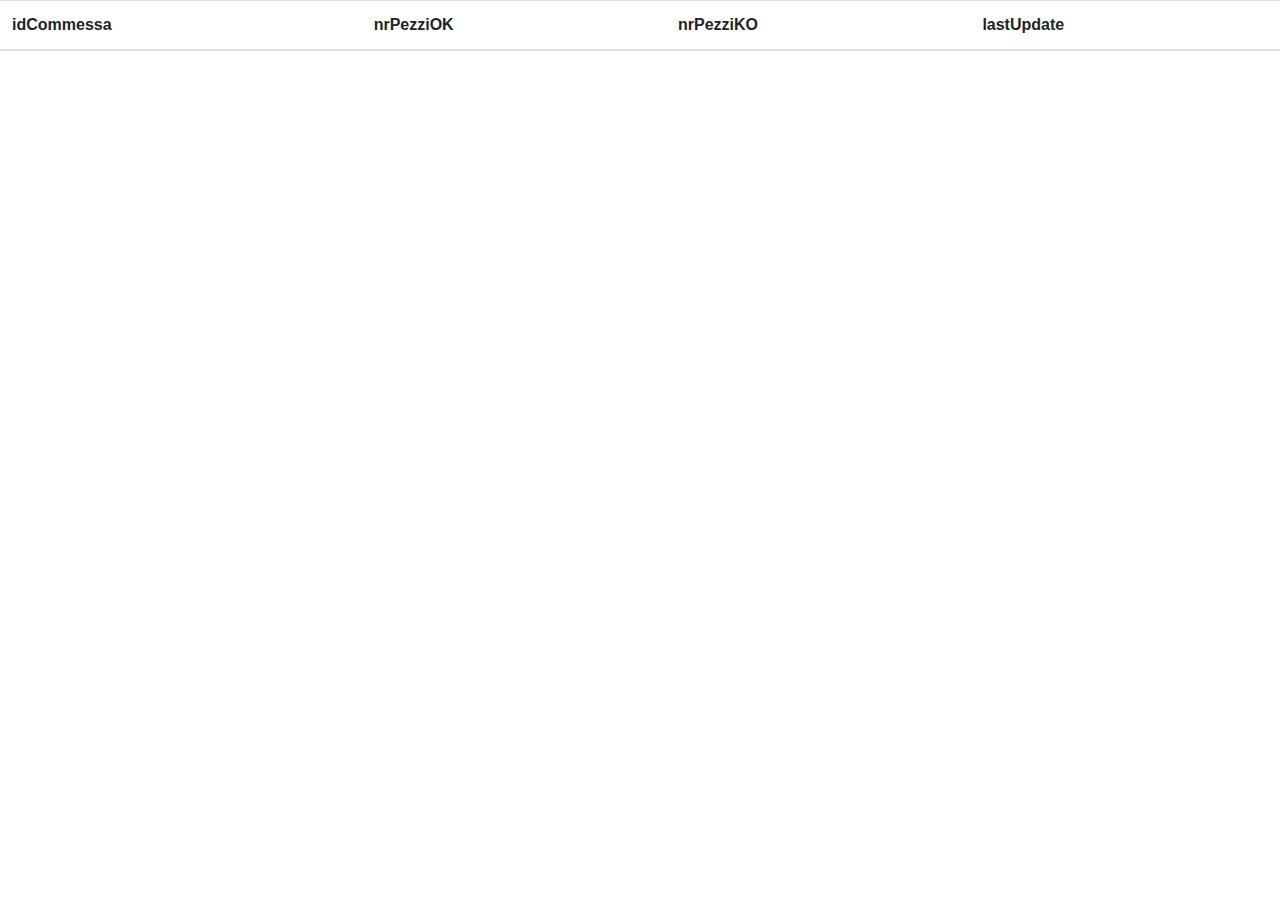
==== projects/10/index.html @ 211d627d "Ghirardello Elia Commit" ====
<!doctype html>
<html lang="en">

<head>
    <!-- Required meta tags -->
    <meta charset="utf-8">
    <meta name="viewport" content="width=device-width, initial-scale=1, shrink-to-fit=no">

    <!-- Bootstrap CSS -->
    <link rel="stylesheet" href="https://stackpath.bootstrapcdn.com/bootstrap/4.4.1/css/bootstrap.min.css" integrity="sha384-Vkoo8x4CGsO3+Hhxv8T/Q5PaXtkKtu6ug5TOeNV6gBiFeWPGFN9MuhOf23Q9Ifjh" crossorigin="anonymous">
    <!-- Optional JavaScript -->
    <!-- jQuery first, then Popper.js, then Bootstrap JS -->
    <script src="https://code.jquery.com/jquery-3.4.1.slim.min.js" integrity="sha384-J6qa4849blE2+poT4WnyKhv5vZF5SrPo0iEjwBvKU7imGFAV0wwj1yYfoRSJoZ+n" crossorigin="anonymous"></script>
    <script src="https://cdn.jsdelivr.net/npm/popper.js@1.16.0/dist/umd/popper.min.js" integrity="sha384-Q6E9RHvbIyZFJoft+2mJbHaEWldlvI9IOYy5n3zV9zzTtmI3UksdQRVvoxMfooAo" crossorigin="anonymous"></script>
    <script src="https://stackpath.bootstrapcdn.com/bootstrap/4.4.1/js/bootstrap.min.js" integrity="sha384-wfSDF2E50Y2D1uUdj0O3uMBJnjuUD4Ih7YwaYd1iqfktj0Uod8GCExl3Og8ifwB6" crossorigin="anonymous"></script>

    <script src="jquery-1.11.1.min.js"></script>
    <script type="text/javascript" src=""></script>

    <title>Gestione Commesse Ghirardello Elia</title>

    <script>
        $(document).ready(init);

        function init() {
            $.getJSON("http://win.bonato.it/ws/wspw.asmx/GetCommesse").done(onSuccess).fail(onError);
        }

        function onError(error) {
            alert("Errore " + error.status);
        }

        function onSuccess(jsonData) {
            var foo = "";


            for (i = 0; i < jsonData.length; i++) {
                foo += "<tr>";
                foo += "<td>" + jsonData[i].idCommessa + "</td>";
                foo += "<td>" + jsonData[i].nrPezziOK + "</td>";
                foo += "<td>" + jsonData[i].nrPezziKO + "</td>";
                foo += "<td>" + jsonData[i].lastUpdate + "</td>";
                foo += "</tr>";
            }

            $("#body").html(foo);
        }

    </script>
</head>

<body>
    <div id="Foo">
        <table class="table table-striped">
            <thead>
                <tr>
                    <th scope="col">idCommessa</th>
                    <th scope="col">nrPezziOK</th>
                    <th scope="col">nrPezziKO</th>
                    <th scope="col">lastUpdate</th>
                </tr>
            </thead>
            <tbody id="body">
            </tbody>
        </table>
    </div>
</body>

</html>
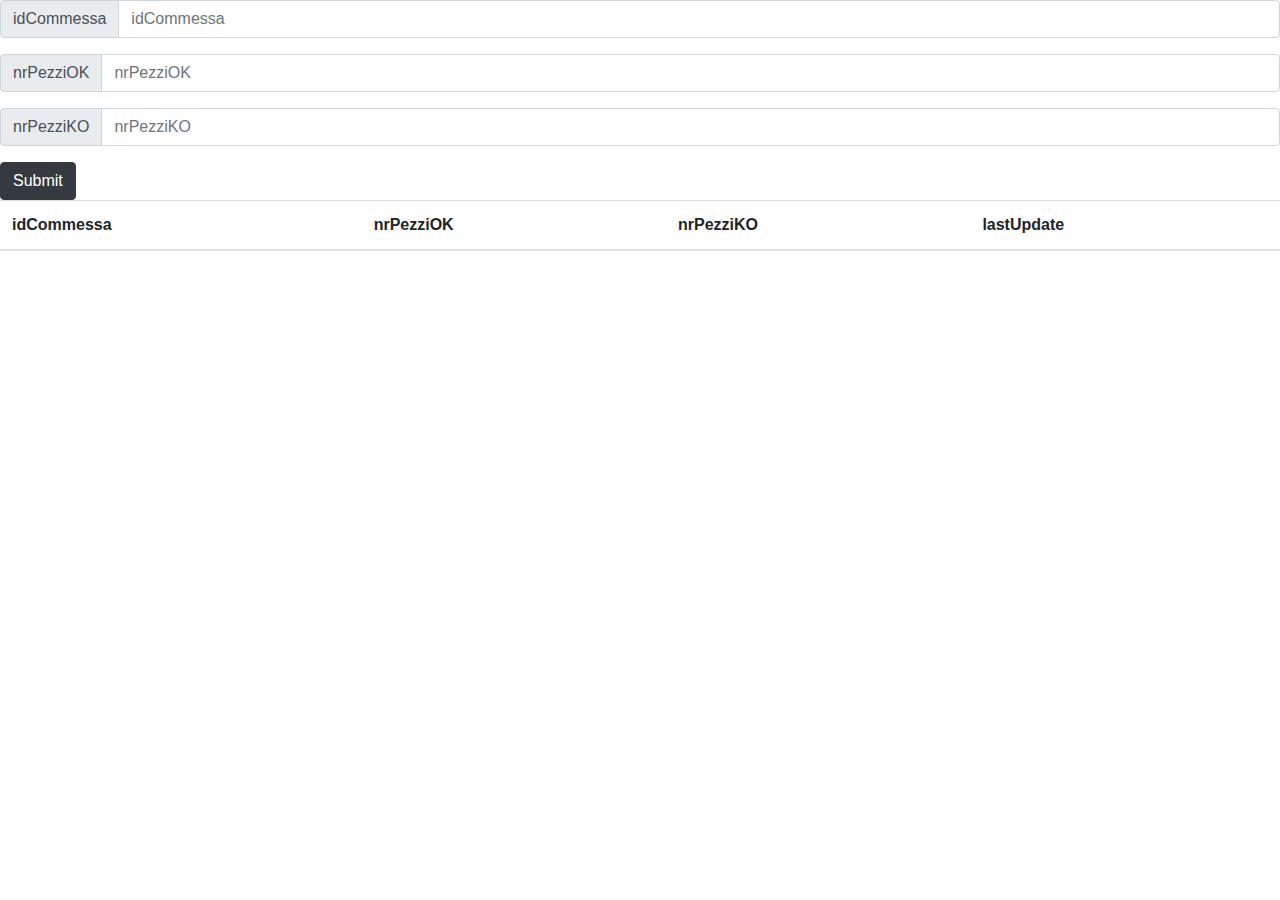
==== commit 691837c2: "Ghirardello Elia Esercizio completato in modo rudimentale" ====
--- a/projects/10/index.html
+++ b/projects/10/index.html
@@ -24,6 +24,7 @@
 
         function init() {
             $.getJSON("http://win.bonato.it/ws/wspw.asmx/GetCommesse").done(onSuccess).fail(onError);
+            $("#btnSubmit").click(Send);
         }
 
         function onError(error) {
@@ -46,10 +47,49 @@
             $("#body").html(foo);
         }
 
+        function Send() {
+            let foo = "http://win.bonato.it/ws/wspw.asmx/SetCommessa?jsonIn=[";
+            let obj = new Object();
+
+            obj.idCommessa = $("#txtIdCommessa").val();
+            obj.nrPezziOK = $("#txtNrPezziOK").val();
+            obj.nrPezziKO = $("#txtNrPezziKO").val();
+
+            foo += JSON.stringify(obj) + "]";
+            $.get(foo, function(data) {
+                $("#myModal").modal({
+                    backdrop: "static"
+                });
+                $("#myData").html("<p>" + data + "</p>");
+            });
+            
+            init();
+        }
     </script>
 </head>
 
 <body>
+    <div class="input-group mb-3">
+        <div class="input-group-prepend">
+            <span class="input-group-text" id="basic-addon1">idCommessa</span>
+        </div>
+        <input type="text" class="form-control" placeholder="idCommessa" aria-label="Username" aria-describedby="basic-addon1" id="txtIdCommessa">
+    </div>
+    <div class="input-group mb-3">
+        <div class="input-group-prepend">
+            <span class="input-group-text" id="basic-addon1">nrPezziOK</span>
+        </div>
+        <input type="text" class="form-control" placeholder="nrPezziOK" aria-label="Username" aria-describedby="basic-addon1" id="txtNrPezziOK">
+    </div>
+    <div class="input-group mb-3">
+        <div class="input-group-prepend">
+            <span class="input-group-text" id="basic-addon1">nrPezziKO</span>
+        </div>
+        <input type="text" class="form-control" placeholder="nrPezziKO" aria-label="Username" aria-describedby="basic-addon1" id="txtNrPezziKO">
+    </div>
+    <div>
+        <button type="button" class="btn btn-dark" id="btnSubmit">Submit</button>
+    </div>
     <div id="Foo">
         <table class="table table-striped">
             <thead>
@@ -64,6 +104,4 @@
             </tbody>
         </table>
     </div>
-</body>
-
-</html>
+</body></html>
